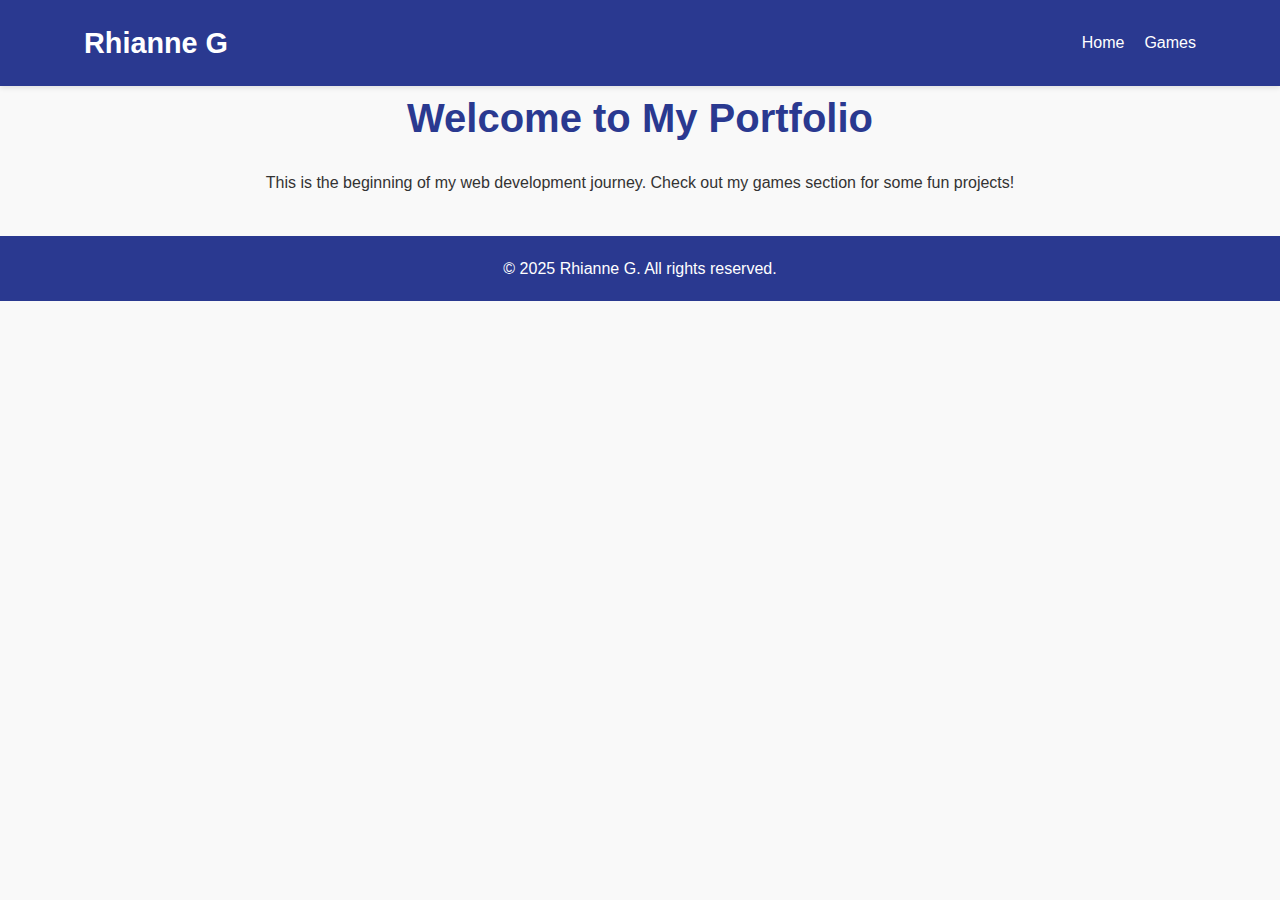
==== index.html @ bf8caa3a "Added main pages" ====
<!DOCTYPE html>
<html lang="en">
<head>
    <meta charset="UTF-8">
    <meta name="viewport" content="width=device-width, initial-scale=1.0">
    <title>Rhianne G's Portfolio</title>
    <link rel="stylesheet" href="styles.css">
</head>
<body>
    <header>
        <div class="container">
            <h1>Rhianne G</h1>
            <nav>
                <ul>
                    <li><a href="index.html">Home</a></li>
                    <li><a href="games.html">Games</a></li>
                </ul>
            </nav>
        </div>
    </header>
    
    <main class="container">
        <section class="hero">
            <h2>Welcome to My Portfolio</h2>
            <p>This is the beginning of my web development journey. Check out my games section for some fun projects!</p>
        </section>
    </main>
    
    <footer>
        <div class="container">
            <p>&copy; 2025 Rhianne G. All rights reserved.</p>
        </div>
    </footer>
</body>
</html>
---- styles.css ----
/* Reset and base styles */
* {
    margin: 0;
    padding: 0;
    box-sizing: border-box;
}

body {
    font-family: 'Segoe UI', Tahoma, Geneva, Verdana, sans-serif;
    line-height: 1.6;
    color: #333;
    background-color: #f9f9f9;
}

.container {
    width: 90%;
    max-width: 1200px;
    margin: 0 auto;
    padding: 0 20px;
}

/* Header styles */
header {
    background-color: #2a3990;
    color: #fff;
    padding: 20px 0;
    box-shadow: 0 2px 5px rgba(0, 0, 0, 0.1);
}

header .container {
    display: flex;
    justify-content: space-between;
    align-items: center;
}

header h1 {
    font-size: 1.8rem;
    font-weight: 700;
}

nav ul {
    display: flex;
    list-style: none;
}

nav ul li {
    margin-left: 20px;
}

nav ul li a {
    color: #fff;
    text-decoration: none;
    font-weight: 500;
    transition: color 0.3s;
}

nav ul li a:hover {
    color: #b8c5ff;
}

/* Main content styles */
main {
    padding: 40px 0;
}

.hero {
    text-align: center;
    margin-bottom: 40px;
}

.hero h2 {
    font-size: 2.5rem;
    color: #2a3990;
    margin-bottom: 20px;
}

.page-header {
    text-align: center;
    margin-bottom: 40px;
}

.page-header h2 {
    font-size: 2.5rem;
    color: #2a3990;
    margin-bottom: 10px;
}

/* Games list styles */
.games-list {
    display: grid;
    gap: 30px;
}

.game-card {
    background-color: #fff;
    border-radius: 8px;
    padding: 25px;
    box-shadow: 0 4px 12px rgba(0, 0, 0, 0.08);
    transition: transform 0.3s, box-shadow 0.3s;
}

.game-card:hover {
    transform: translateY(-5px);
    box-shadow: 0 6px 16px rgba(0, 0, 0, 0.12);
}

.game-card h3 {
    margin-bottom: 10px;
}

.game-card h3 a {
    color: #2a3990;
    text-decoration: none;
    font-size: 1.4rem;
}

.game-card .date {
    color: #888;
    font-size: 0.9rem;
    margin-bottom: 15px;
}

.game-card .description {
    margin-bottom: 15px;
}

.game-actions {
    display: flex;
    gap: 20px;
    margin-top: 15px;
}

.read-more, .play-now {
    display: inline-block;
    color: #2a3990;
    text-decoration: none;
    font-weight: 500;
    transition: color 0.3s;
}

.read-more:hover, .play-now:hover {
    color: #1a237e;
}

.play-now {
    background-color: #2a3990;
    color: white;
    padding: 8px 16px;
    border-radius: 4px;
    transition: background-color 0.3s;
}

.play-now:hover {
    background-color: #1a237e;
    color: white;
}

/* Game rules styles */
.game-rules {
    background-color: #fff;
    border-radius: 8px;
    padding: 30px;
    box-shadow: 0 4px 12px rgba(0, 0, 0, 0.08);
    margin-bottom: 40px;
}

.game-rules h3 {
    color: #2a3990;
    margin-bottom: 20px;
    text-align: center;
    font-size: 1.8rem;
}

.rule {
    margin-bottom: 25px;
}

.rule h4 {
    font-size: 1.2rem;
    color: #2a3990;
    margin-bottom: 10px;
    border-bottom: 1px solid #eee;
    padding-bottom: 5px;
}

.rule ol, .rule ul {
    padding-left: 25px;
    margin-top: 10px;
}

.rule li {
    margin-bottom: 5px;
}

.play-game {
    text-align: center;
    margin-top: 40px;
}

.play-game h3 {
    color: #2a3990;
    margin-bottom: 15px;
}

/* Footer styles */
footer {
    background-color: #2a3990;
    color: #fff;
    text-align: center;
    padding: 20px 0;
    margin-top: 40px;
}

/* Responsive adjustments */
@media (max-width: 768px) {
    header .container {
        flex-direction: column;
        text-align: center;
    }
    
    nav ul {
        margin-top: 15px;
    }
    
    nav ul li {
        margin: 0 10px;
    }
    
    .hero h2 {
        font-size: 2rem;
    }
}
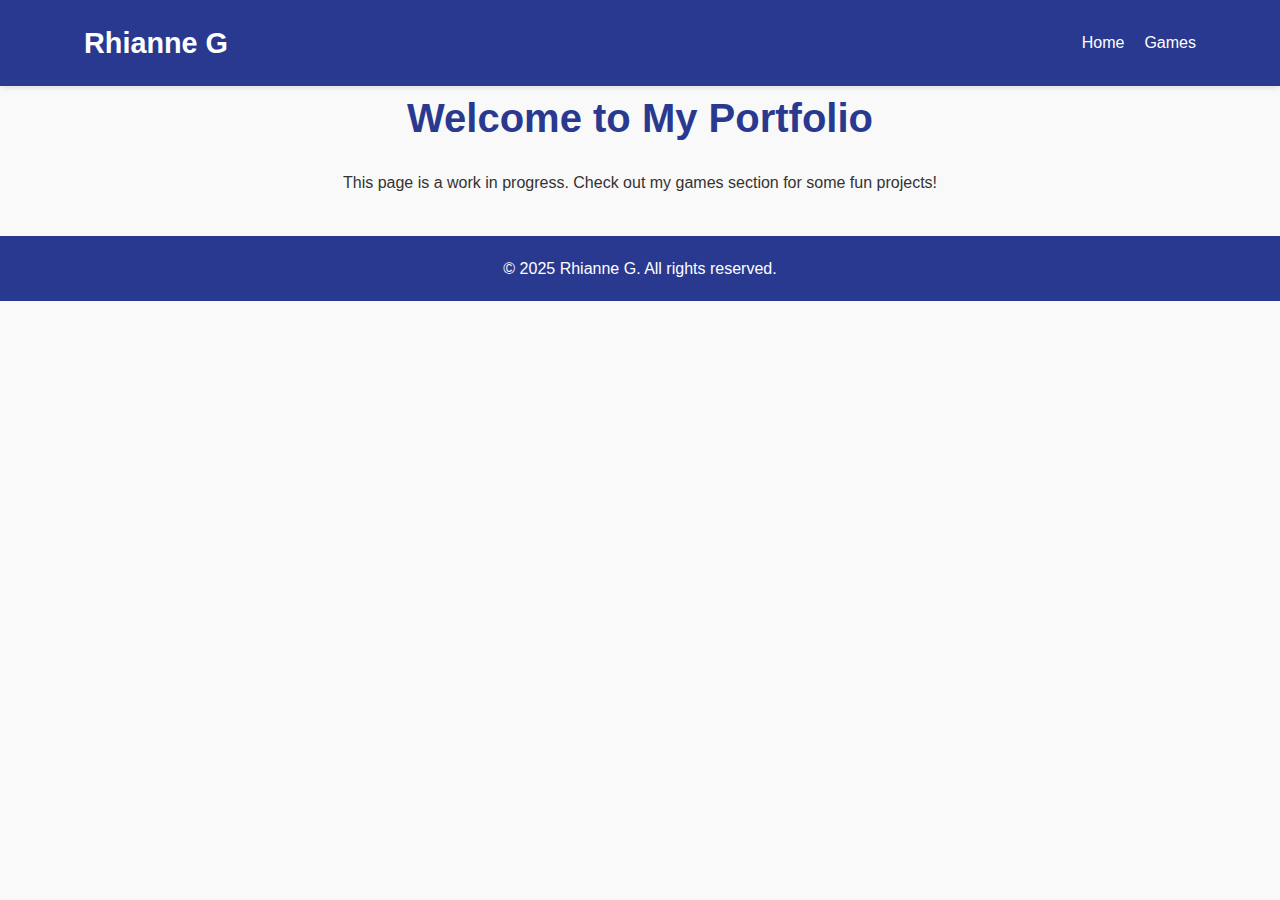
==== commit 1c8ec37e: "Updated the index.html" ====
--- a/index.html
+++ b/index.html
@@ -22,7 +22,7 @@
     <main class="container">
         <section class="hero">
             <h2>Welcome to My Portfolio</h2>
-            <p>This is the beginning of my web development journey. Check out my games section for some fun projects!</p>
+            <p>This page is a work in progress. Check out my games section for some fun projects!</p>
         </section>
     </main>
     
--- a/styles.css
+++ b/styles.css
@@ -229,4 +229,20 @@
     .hero h2 {
         font-size: 2rem;
     }
-}+}
+
+/* iOS specific button fixes */
+@supports (-webkit-touch-callout: none) {
+    button {
+      cursor: pointer;
+      -webkit-appearance: none;
+      -webkit-touch-callout: none;
+      -webkit-user-select: none;
+      touch-action: manipulation;
+    }
+    
+    .button-group {
+      position: relative;
+      z-index: 10;
+    }
+  }